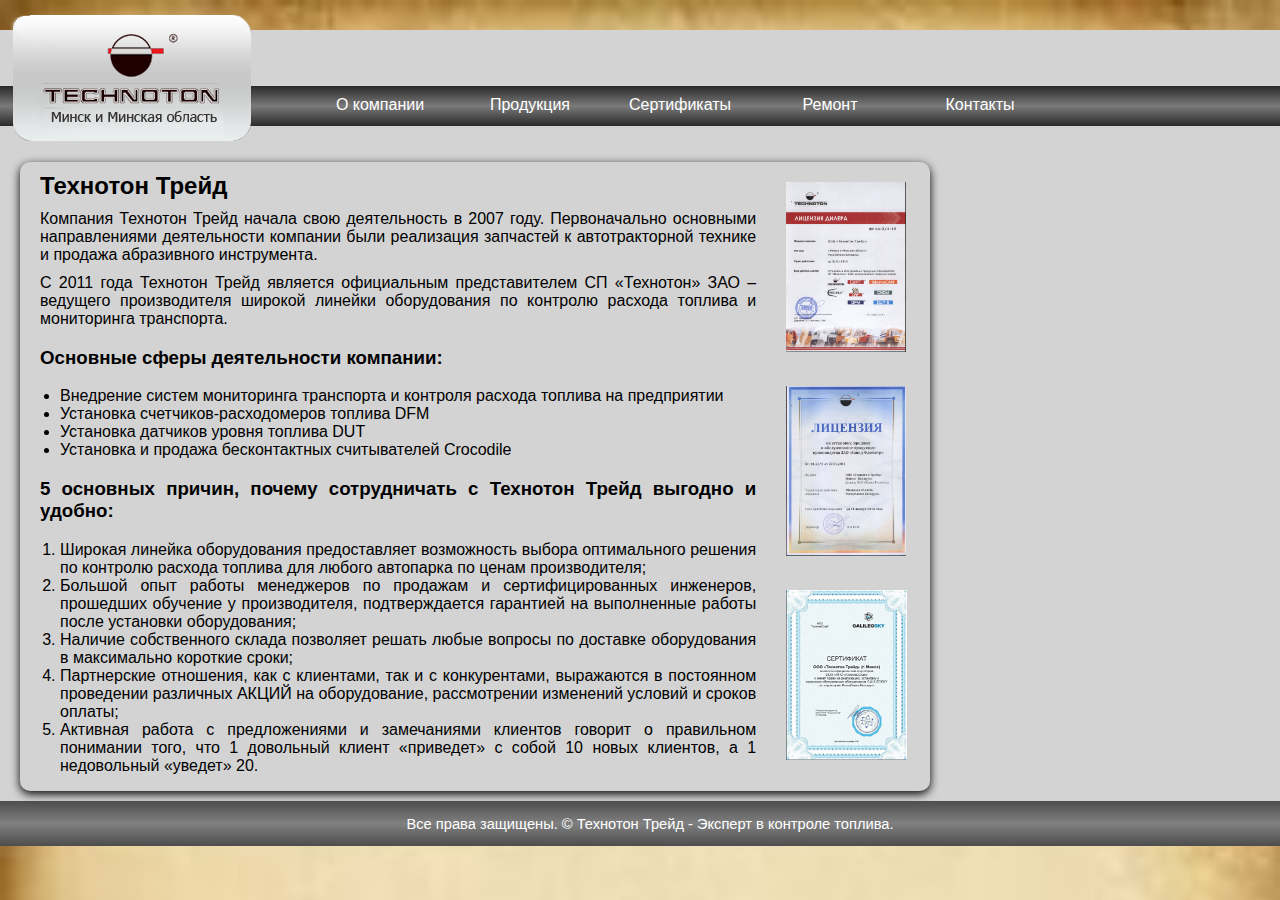
==== FinalyProject/index.html @ cf83741e "Initial commit" ====
<!DOCTYPE html>
<html lang="en">
<head>
    <meta charset="UTF-8">
    <title>Title</title>
    <link rel="stylesheet" href="styles/style.css">
</head>
<body>

<header>
    <div class="logo"><a href="index.html"><img src="images/logo.png" alt="logo"></a></div>
    <div class="menu">
        <ul>
            <li><a href="#">
                <div>О компании</div>
            </a></li>
            <li><a href="#">
                <div>Продукция</div>
            </a></li>
            <li><a href="#">
                <div>Сертификаты</div>
            </a></li>
            <li><a href="#">
                <div>Ремонт</div>
            </a></li>
            <li><a href="#">
                <div>Контакты</div>
            </a></li>
        </ul>
    </div>
</header>

<section id="content">
    <div>
        <div>
            <h2>Технотон Трейд</h2>
            <p>Компания Технотон Трейд начала свою деятельность в 2007 году.
                Первоначально основными направлениями деятельности компании были реализация запчастей к автотракторной
                технике и продажа абразивного инструмента.</p>
            <p>С 2011 года Технотон Трейд является официальным представителем СП «Технотон» ЗАО – ведущего производителя
                широкой линейки оборудования по контролю расхода топлива и мониторинга транспорта.</p>
            <h3>Основные сферы деятельности компании:</h3>
            <ul>
                <li>Внедрение систем мониторинга транспорта и контроля расхода топлива на предприятии</li>
                <li>Установка счетчиков-расходомеров топлива DFM</li>
                <li>Установка датчиков уровня топлива DUT</li>
                <li>Установка и продажа бесконтактных считывателей Crocodile</li>
            </ul>
            <h3>5 основных причин, почему сотрудничать с Технотон Трейд выгодно и удобно:</h3>
            <ol>
                <li>Широкая линейка оборудования предоставляет возможность выбора оптимального решения по контролю
                    расхода
                    топлива для любого автопарка по ценам производителя;
                </li>
                <li>Большой опыт работы менеджеров по продажам и сертифицированных инженеров, прошедших обучение у
                    производителя, подтверждается гарантией на выполненные работы после установки оборудования;
                </li>
                <li>Наличие собственного склада позволяет решать любые вопросы по доставке оборудования в максимально
                    короткие сроки;
                </li>
                <li>Партнерские отношения, как с клиентами, так и с конкурентами, выражаются в постоянном проведении
                    различных
                    АКЦИЙ на оборудование, рассмотрении изменений условий и сроков оплаты;
                </li>
                <li>Активная работа с предложениями и замечаниями клиентов говорит о правильном понимании того, что 1
                    довольный
                    клиент «приведет» с собой 10 новых клиентов, а 1 недовольный «уведет» 20.
                </li>
            </ol>
        </div>
        <div class="certificates">
            <a href="images/file1.jpg" target="_blank"><img src="images/file1.jpg"></a>
            <a href="images/file2.jpg" target="_blank"><img src="images/file2.jpg"></a>
            <a href="images/file3.jpg" target="_blank"><img src="images/file3.jpg"></a>
        </div>
    </div>
</section>


<footer>
    Все права защищены. &copy; Технотон Трейд - Эксперт в контроле топлива.
</footer>

</body>
</html>
---- FinalyProject/styles/style.css ----
html {
  background: url(../images/fireball.jpg) no-repeat;
  background-size: 100%;
  font-family: "Arial", sans-serif;
}
body {
  display: flex;
  flex-direction: column;
  width: 1300px;
  margin: 30px auto 10px auto;
  background: lightgray;
}
header {
  display: flex;
  align-content: center;
  background-size: 100%;
}
header div {
  display: flex;
  flex-direction: column;
}
header div.logo {
  z-index: 1;
  width: 0;
  margin-top: -25px;
}
header div.menu {
  margin-top: 40px;
}
header ul {
  display: flex;
  background: linear-gradient(#292929, #7a7a7a, #292929);
  height: 40px;
  justify-items: center;
  list-style-type: none;
  border-radius: 10px;
  padding-left: 320px;
  margin-left: -15px;
  padding-right: 260px;
}
header ul li {
  width: 150px;
  text-align: center;
  height: 100%;
  margin: auto;
}
header ul li a {
  text-decoration: none;
  color: white;
}
header ul li div {
  height: 30px;
  padding-top: 10px;
}
header ul li div:hover {
  background: linear-gradient(#535353, #a1a1a1, #535353);
  color: black;
  font-weight: bold;
}
section#content {
  margin: 0 10px 10px 20px;
  width: 70%;
  border-radius: 10px;
  box-shadow: 0 3px 10px black;
  text-align: justify;
  display: flex;
}
section#content > div {
  display: flex;
}
section#content > div div {
  width: 82%;
}
section#content h2 {
  margin: 10px 0 10px 20px;
}
section#content p {
  margin: 5px 10px 10px 20px;
}
section#content h3 {
  margin-left: 20px;
  margin-right: 10px;
}
section#content ol {
  margin-right: 10px;
}
section#content .certificates {
  width: 18%;
  display: flex;
  flex-direction: column;
}
section#content .certificates img {
  margin: 20px 0 10px 20px;
  height: 170px;
}
footer {
  text-align: center;
  background: linear-gradient(#4d4d4d, #808080, #4d4d4d);
  color: white;
  font-size: 11pt;
  height: 30px;
  padding-top: 15px;
}
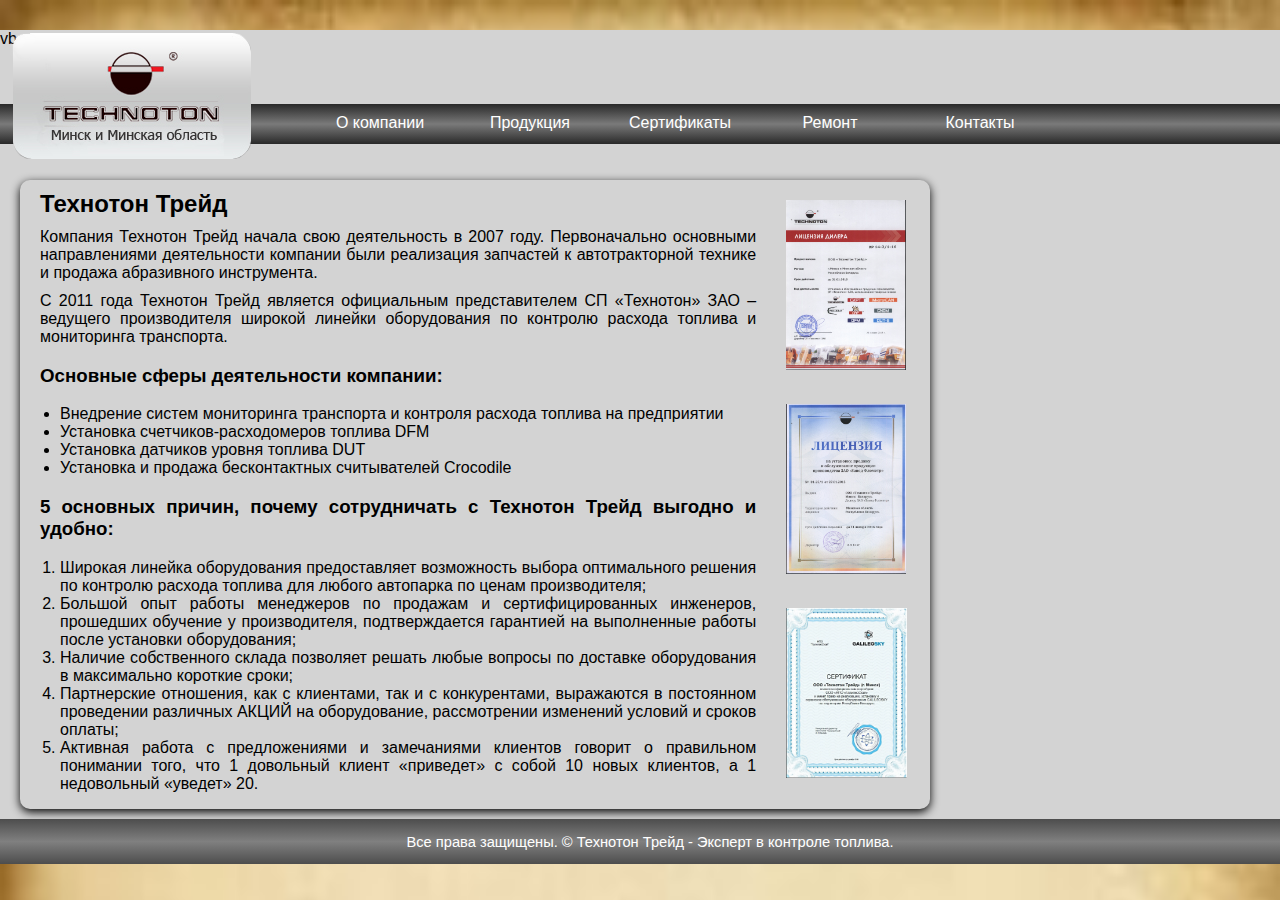
==== commit 3d6661ec: "project" ====
--- a/FinalyProject/index.html
+++ b/FinalyProject/index.html
@@ -6,7 +6,7 @@
     <link rel="stylesheet" href="styles/style.css">
 </head>
 <body>
-
+vb
 <header>
     <div class="logo"><a href="index.html"><img src="images/logo.png" alt="logo"></a></div>
     <div class="menu">
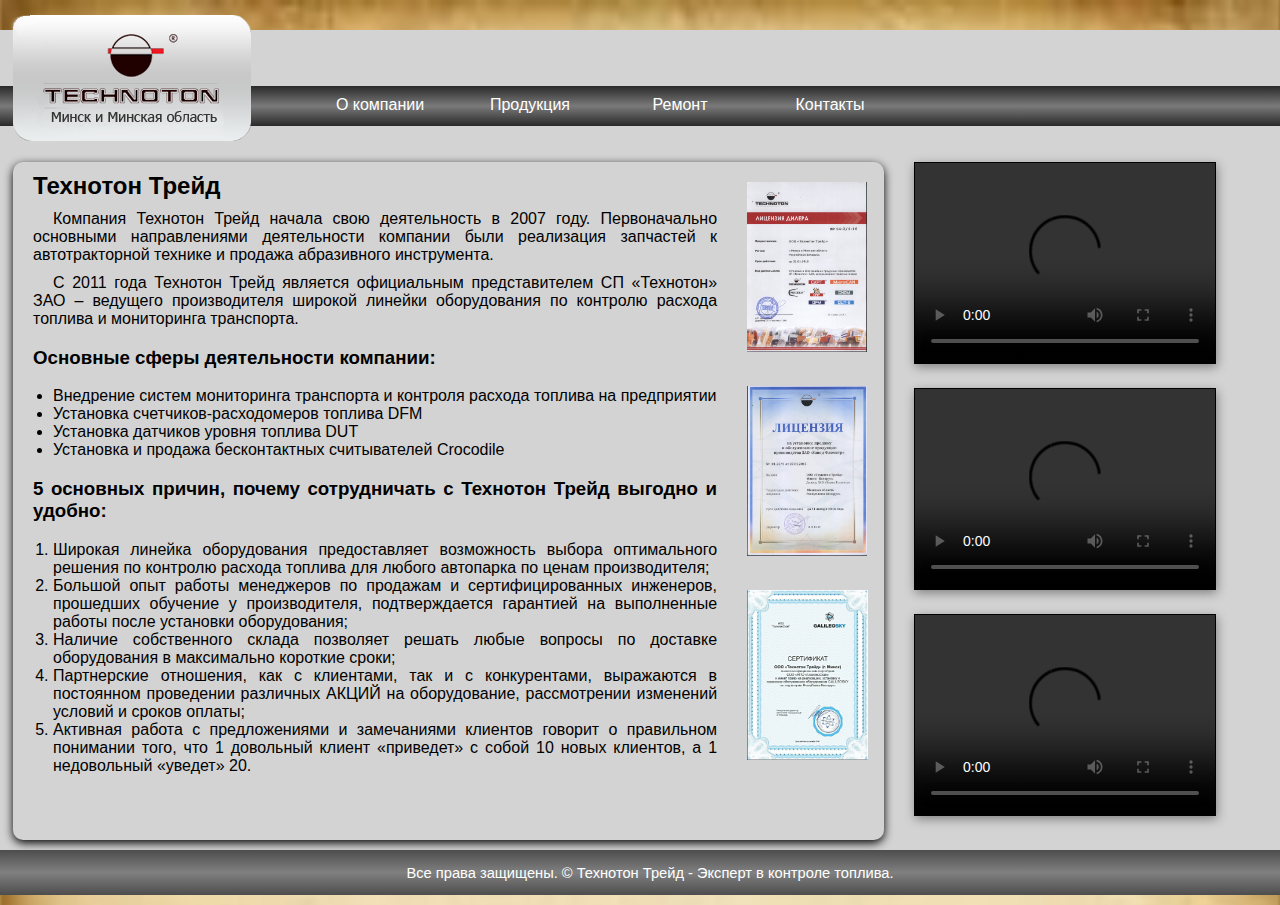
==== commit b33aed08: "3 pages ready" ====
--- a/FinalyProject/index.html
+++ b/FinalyProject/index.html
@@ -2,23 +2,20 @@
 <html lang="en">
 <head>
     <meta charset="UTF-8">
-    <title>Title</title>
+    <title>Финальный проект</title>
     <link rel="stylesheet" href="styles/style.css">
 </head>
 <body>
-vb
+
 <header>
     <div class="logo"><a href="index.html"><img src="images/logo.png" alt="logo"></a></div>
     <div class="menu">
         <ul>
-            <li><a href="#">
+            <li><a href="index.html">
                 <div>О компании</div>
             </a></li>
-            <li><a href="#">
+            <li><a href="products.html">
                 <div>Продукция</div>
-            </a></li>
-            <li><a href="#">
-                <div>Сертификаты</div>
             </a></li>
             <li><a href="#">
                 <div>Ремонт</div>
@@ -74,6 +71,17 @@
             <a href="images/file3.jpg" target="_blank"><img src="images/file3.jpg"></a>
         </div>
     </div>
+    <section>
+        <video controls="controls" preload="auto">
+            <source src="video/DUT.mp4">
+        </video>
+        <video controls="controls" preload="auto">
+            <source src="video/флометр.mp4">
+        </video>
+        <video controls="controls" preload="auto">
+            <source src="video/установка.mp4">
+        </video>
+    </section>
 </section>
 
 
--- a/FinalyProject/styles/style.css
+++ b/FinalyProject/styles/style.css
@@ -1,5 +1,5 @@
 html {
-  background: url(../images/fireball.jpg) no-repeat;
+  background: url(../images/fireball.jpg);
   background-size: 100%;
   font-family: "Arial", sans-serif;
 }
@@ -36,7 +36,7 @@
   border-radius: 10px;
   padding-left: 320px;
   margin-left: -15px;
-  padding-right: 260px;
+  padding-right: 410px;
 }
 header ul li {
   width: 150px;
@@ -57,16 +57,25 @@
   color: black;
   font-weight: bold;
 }
+footer {
+  text-align: center;
+  background: linear-gradient(#4d4d4d, #808080, #4d4d4d);
+  color: white;
+  font-size: 11pt;
+  height: 30px;
+  padding-top: 15px;
+}
 section#content {
-  margin: 0 10px 10px 20px;
-  width: 70%;
-  border-radius: 10px;
-  box-shadow: 0 3px 10px black;
+  margin: 0 auto 10px auto;
+  width: 98%;
   text-align: justify;
   display: flex;
 }
 section#content > div {
   display: flex;
+  width: 70%;
+  box-shadow: 0 3px 10px black;
+  border-radius: 10px;
 }
 section#content > div div {
   width: 82%;
@@ -76,6 +85,7 @@
 }
 section#content p {
   margin: 5px 10px 10px 20px;
+  text-indent: 20px;
 }
 section#content h3 {
   margin-left: 20px;
@@ -93,11 +103,13 @@
   margin: 20px 0 10px 20px;
   height: 170px;
 }
-footer {
-  text-align: center;
-  background: linear-gradient(#4d4d4d, #808080, #4d4d4d);
-  color: white;
-  font-size: 11pt;
-  height: 30px;
-  padding-top: 15px;
+section#content section {
+  width: 30%;
+  margin-left: 30px;
 }
+section#content section video {
+  border: 1px solid black;
+  height: 200px;
+  box-shadow: 1px 3px 10px grey;
+  margin-bottom: 20px;
+}
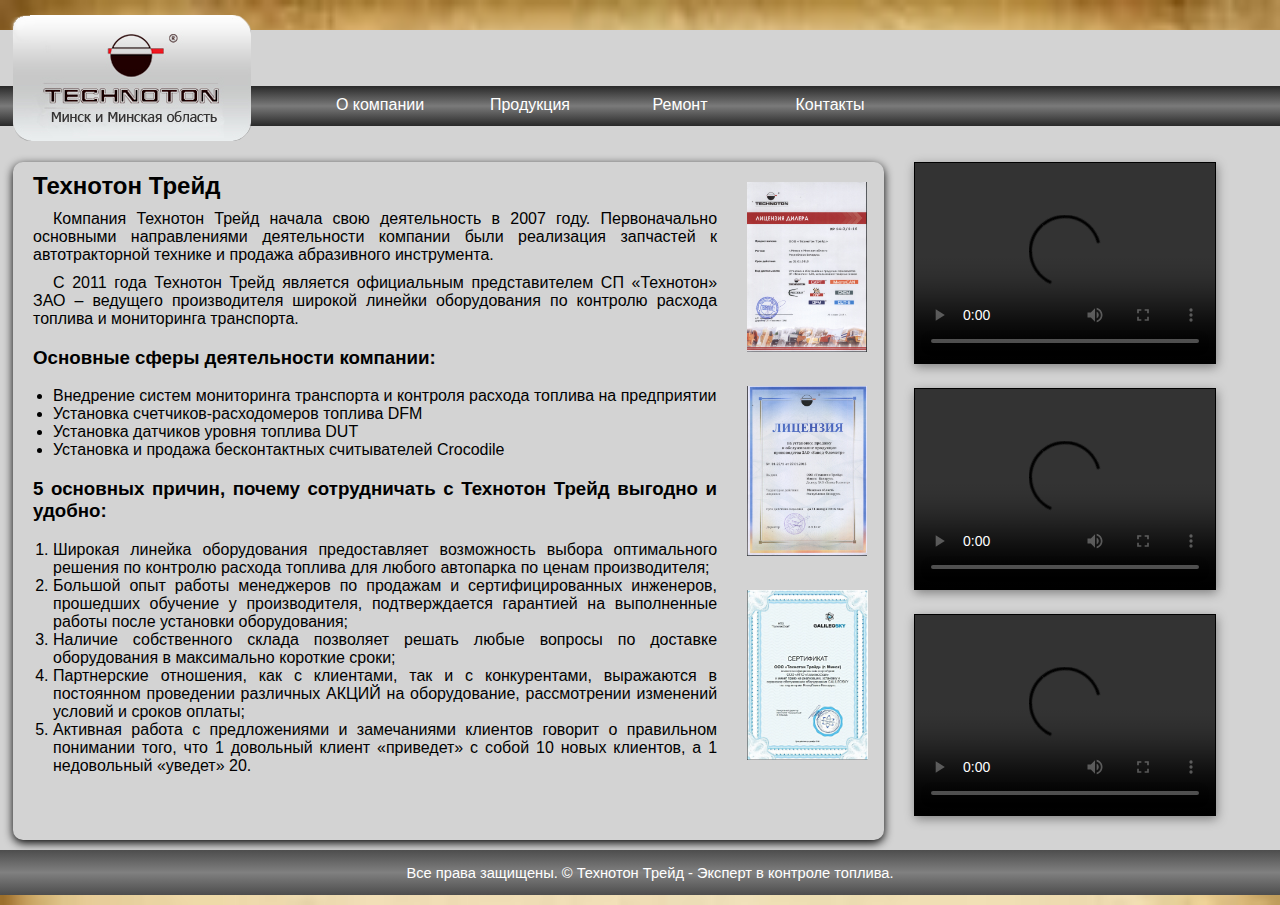
==== commit d62053e8: "5 pages" ====
--- a/FinalyProject/index.html
+++ b/FinalyProject/index.html
@@ -17,10 +17,10 @@
             <li><a href="products.html">
                 <div>Продукция</div>
             </a></li>
-            <li><a href="#">
+            <li><a href="service.html">
                 <div>Ремонт</div>
             </a></li>
-            <li><a href="#">
+            <li><a href="contacts.html">
                 <div>Контакты</div>
             </a></li>
         </ul>
--- a/FinalyProject/styles/style.css
+++ b/FinalyProject/styles/style.css
@@ -1,6 +1,6 @@
 html {
-  background: url(../images/fireball.jpg);
-  background-size: 100%;
+  background: url(../images/fireball.jpg) no-repeat fixed;
+  background-size: cover;
   font-family: "Arial", sans-serif;
 }
 body {
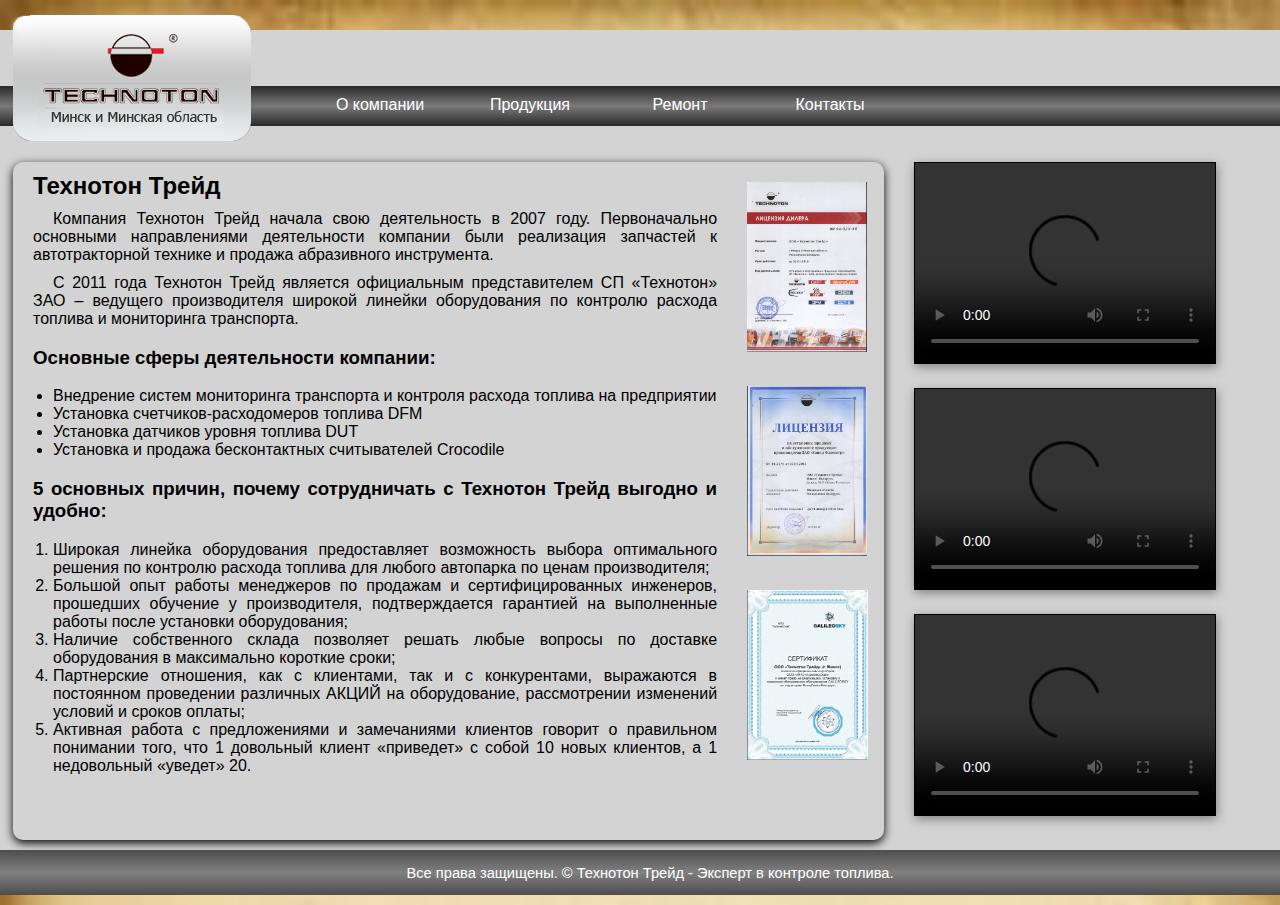
==== commit 291086f2: "5 pages" ====
--- a/FinalyProject/index.html
+++ b/FinalyProject/index.html
@@ -2,7 +2,7 @@
 <html lang="en">
 <head>
     <meta charset="UTF-8">
-    <title>Финальный проект</title>
+    <title>Технотон Трейд</title>
     <link rel="stylesheet" href="styles/style.css">
 </head>
 <body>
